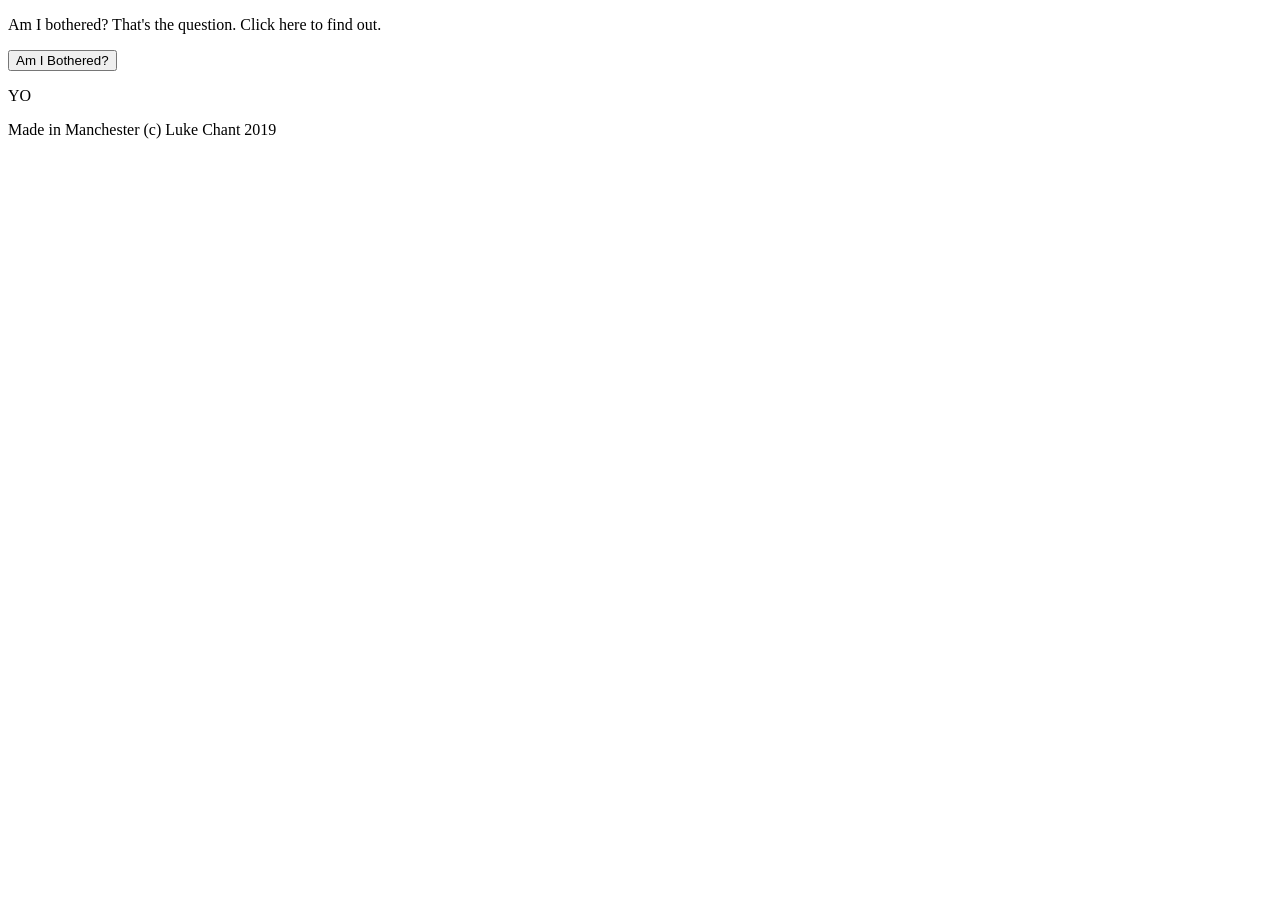
==== index.html @ ab0dc2da "Fixed javaScript" ====
<!DOCTYPE html>
<html lang="en" dir="ltr">
  <head>
    <meta charset="utf-8">
    <title>Am I Bothered?</title>
    <link rel="stylesheet" href="styles.css">
  </head>
  <body>
    <p>Am I bothered? That's the question. Click here to find out.</p>
    <button id="butt" type="button" class= "btn" name="button">Am I Bothered?</button>
    <p id="result">YO</p>
    <script src="index.js"></script>
  </body>
  <footer>Made in Manchester (c) Luke Chant 2019</footer>
</html>
<!--random number generator, click does this and displays an output based on random number indicating a level of botheredness-->
<!--future version (perhaps called Really, Though, Am I  That Bothered?) could include variable added by user e.g. can i be bothered to go out, careing about the people involved, is is raining etc-->
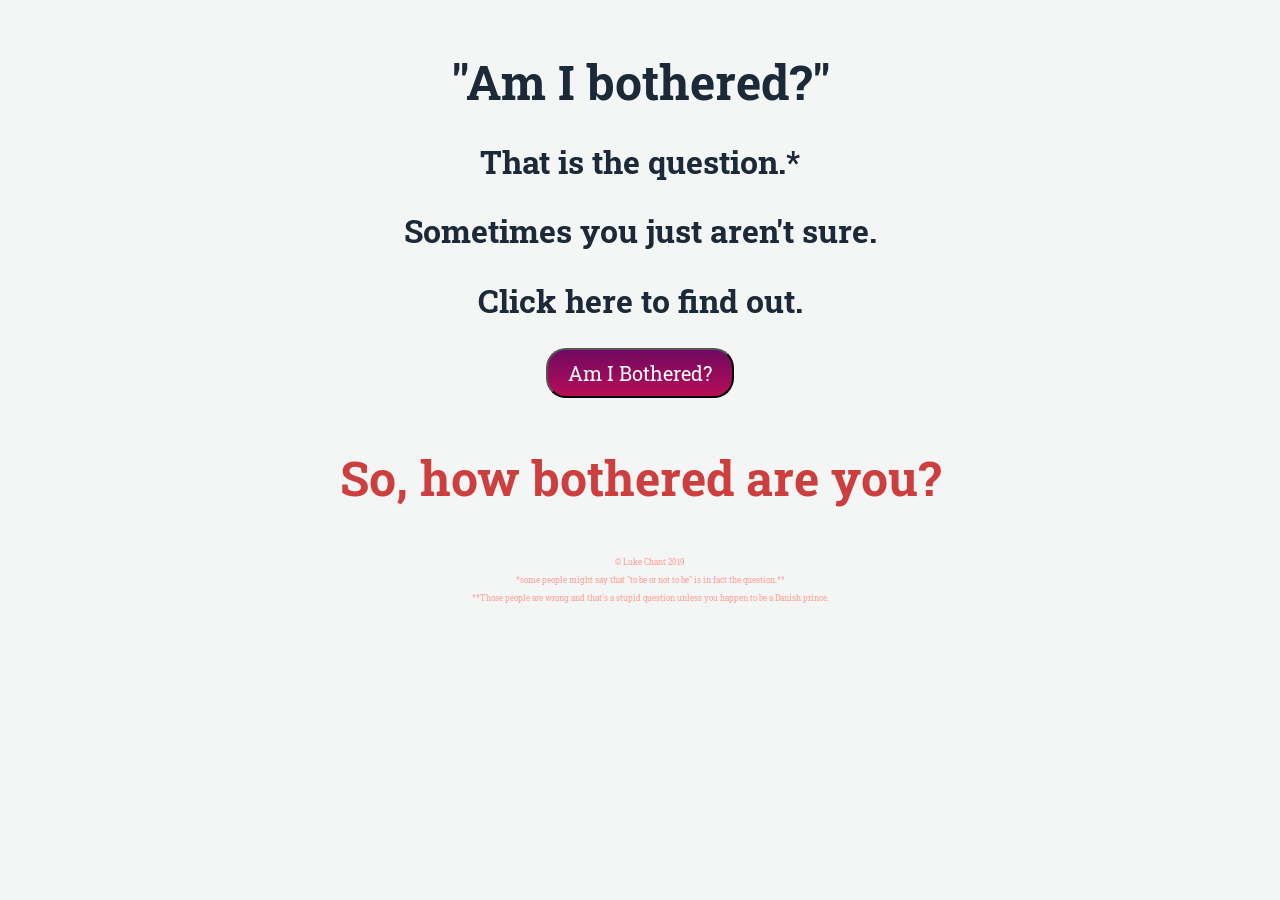
==== commit 675ba137: "Rejiggedfor publishing" ====
--- a/index.html
+++ b/index.html
@@ -1,17 +1,39 @@
 <!DOCTYPE html>
 <html lang="en" dir="ltr">
-  <head>
-    <meta charset="utf-8">
-    <title>Am I Bothered?</title>
-    <link rel="stylesheet" href="styles.css">
-  </head>
-  <body>
-    <p>Am I bothered? That's the question. Click here to find out.</p>
-    <button id="butt" type="button" class= "btn" name="button">Am I Bothered?</button>
-    <p id="result">YO</p>
-    <script src="index.js"></script>
-  </body>
-  <footer>Made in Manchester (c) Luke Chant 2019</footer>
+
+<head>
+  <meta charset="utf-8">
+  <title>Am I Bothered?</title>
+  <link rel="stylesheet" href="styles.css">
+  <link href="https://fonts.googleapis.com/css?family=Roboto+Slab&display=swap" rel="stylesheet">
+</head>
+
+<body>
+  <div class="top">
+    <h1>"Am I bothered?"</h1>
+    <h2>That is the question.*</h2>
+    <h2>Sometimes you just aren't sure.</h2>
+    <h2>Click here to find out.</h2>
+  </div>
+  <div class="middle">
+    <button id="butt" type="button" class="btn" name="button">Am I Bothered?</button>
+    <p id="result" class="botheredness">So, how bothered are you?</p>
+  </div>
+
+
+  <script src="index.js"></script>
+</body>
+<footer>
+  <div class="copyright">
+    <p>© Luke Chant 2019</p>
+  </div>
+  <div class="disc">
+    <p>*some people might say that "to be or not to be" is in fact the question.**</p>
+    <p>**Those people are wrong and that's a stupid question unless you happen to be a Danish prince.</p>
+  </div>
+</footer>
+
 </html>
 <!--random number generator, click does this and displays an output based on random number indicating a level of botheredness-->
-<!--future version (perhaps called Really, Though, Am I  That Bothered?) could include variable added by user e.g. can i be bothered to go out, careing about the people involved, is is raining etc-->
+<!--future version (perhaps called Really, Though, Am I  That Bothered?) could include:-->
+<!--variable added by user e.g. can i be bothered to go out, careing about the people involved, is is raining etc-->
--- a/styles.css
+++ b/styles.css
@@ -0,0 +1,60 @@
+body {
+  margin: 0;
+  text-align: center;
+  font-family: 'Roboto Slab', serif;
+  background-color: #f4f6f6;
+}
+
+h1 {
+  font-size: 3rem;
+  margin: 50px auto 0 auto;
+  font-family: 'Roboto Slab', serif;
+  color: #1c2938;
+}
+
+h2 {
+  font-size: 2rem;
+  color: #1c2938;
+}
+
+footer {
+  font-family: 'Roboto Slab', serif;
+  font-size: 0.5rem;
+  color: #ff9c91;
+  margin-left: 20px;
+}
+
+.botheredness {
+  font-size: 3rem;
+  font-weight: bold;
+  color: #cd3f3e;
+}
+
+.btn {
+  background: #700961;
+  background-image: -webkit-gradient(top, #700961, #b80d57);
+  background-image: -webkit-linear-gradient(top, #700961, #b80d57);
+  background-image: -moz-linear-gradient(top, #700961, #b80d57);
+  background-image: -ms-linear-gradient(top, #700961, #b80d57);
+  background-image: -o-linear-gradient(top, #700961, #b80d57);
+  background-image: linear-gradient(to bottom, #700961, #b80d57);
+  -webkit-border-radius: 20;
+  -moz-border-radius: 20;
+  border-radius: 20px;
+  font-family: 'Roboto Slab', serif;
+  color: #ffffff;
+  font-size: 20px;
+  padding: 10px 20px 10px 20px;
+  text-decoration: none;
+}
+
+.btn:hover {
+  background: #e03e36;
+  background-image: -webkit-gradient(top, #e03e36, #ff7c38);
+  background-image: -webkit-linear-gradient(top, #e03e36, #ff7c38);
+  background-image: -moz-linear-gradient(top, #e03e36, #ff7c38);
+  background-image: -ms-linear-gradient(top, #e03e36, #ff7c38);
+  background-image: -o-linear-gradient(top, #e03e36, #ff7c38;
+  background-image: linear-gradient(to bottom, #e03e36, #ff7c38);
+  text-decoration: none;
+}
